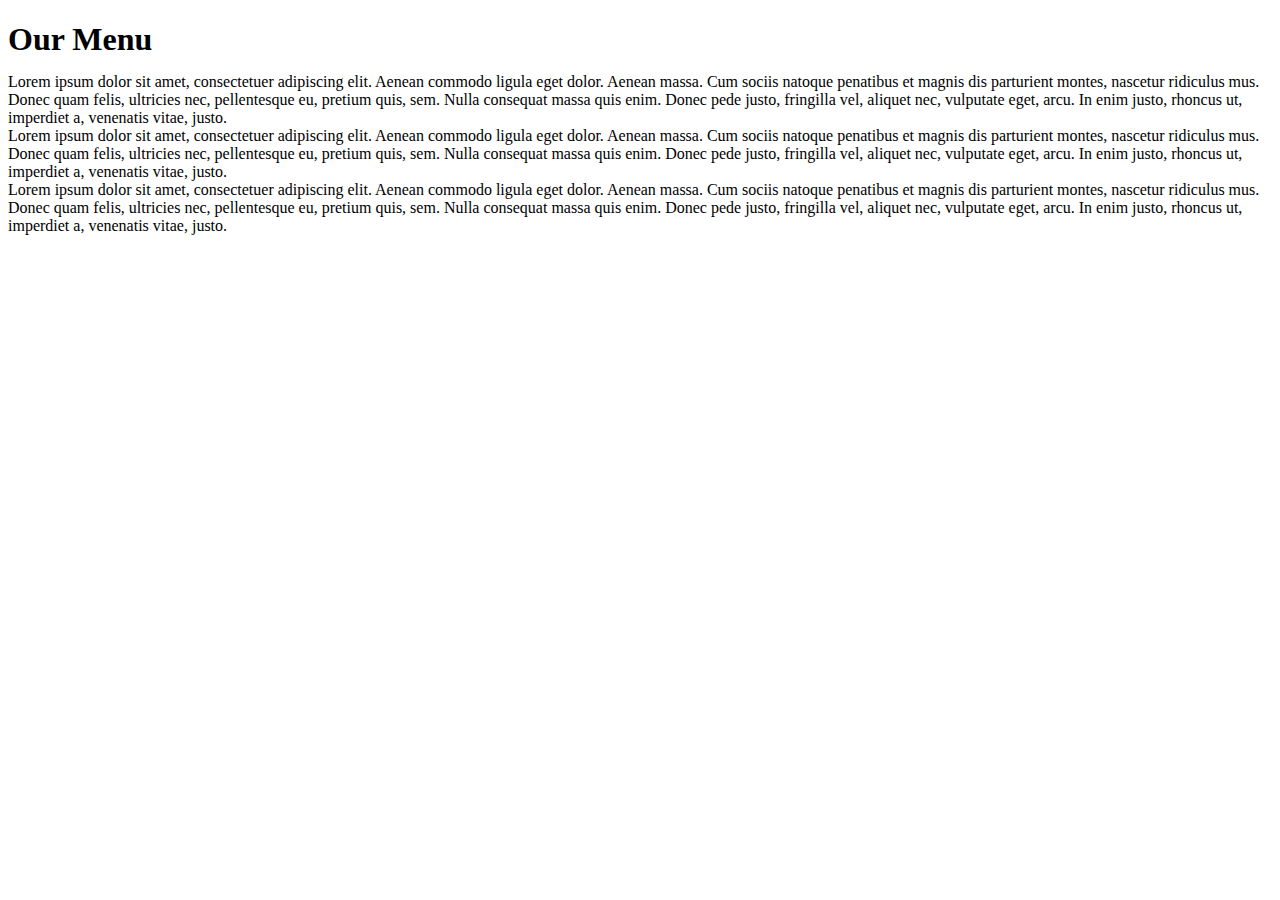
==== mod2-sol/index.html @ 4efcd8b0 "test" ====
<!DOCTYPE html>
<html>
<head>
<meta charset="utf-8"> 
<meta name="viewport" content="width=device-width, initial-scale=1">
<title>Restaurant Mock-up</title>
<style>

* {
  box-sizing: border-box;
}
h1 { 
	margin-bottom: 15px;
}

#m1 {
	background-color: #E6E6DC;
	padding: 10px

.row {
	width: 100%;
}

	
@media (min-width: 1200px) {
  .col-lg-1, .col-lg-2, .col-lg-3, .col-lg-4, .col-lg-5, .col-lg-6, .col-lg-7, .col-lg-8, .col-lg-9, .col-lg-10, .col-lg-11, .col-lg-12 {
    float: left;
    border: 1px solid green;
  }
  .col-lg-1 {
    width: 8.33%;
  }
  .col-lg-2 {
    width: 16.66%;
  }
  .col-lg-3 {
    width: 25%;
  }
  .col-lg-4 {
    width: 33.33%;
  }
  .col-lg-5 {
    width: 41.66%;
  }
  .col-lg-6 {
    width: 50%;
  }
  .col-lg-7 {
    width: 58.33%;
  }
  .col-lg-8 {
    width: 66.66%;
  }
  .col-lg-9 {
    width: 74.99%;
  }
  .col-lg-10 {
    width: 83.33%;
  }
  .col-lg-11 {
    width: 91.66%;
  }
  .col-lg-12 {
    width: 100%;
  }
}
@media (min-width: 992px) and (max-width: 1199px) {
  .col-md-1, .col-md-2, .col-md-3, .col-md-4, .col-md-5, .col-md-6, .col-md-7, .col-md-8, .col-md-9, .col-md-10, .col-md-11, .col-md-12 {
    float: left;
    border: 1px solid green;
  }
  .col-md-1 {
    width: 8.33%;
  }
  .col-md-2 {
    width: 16.66%;
  }
  .col-md-3 {
    width: 25%;
  }
  .col-md-4 {
    width: 33.33%;
  }
  .col-md-5 {
    width: 41.66%;
  }
  .col-md-6 {
    width: 50%;
  }
  .col-md-7 {
    width: 58.33%;
  }
  .col-md-8 {
    width: 66.66%;
  }
  .col-md-9 {
    width: 74.99%;
  }
  .col-md-10 {
    width: 83.33%;
  }
  .col-md-11 {
    width: 91.66%;
  }
  .col-md-12 {
    width: 100%;
  }
}
	
</style>
</head>
<body>
<h1>Our Menu</h1>

<div class="row">
	<div id="M1" class="col-lg-4 col-md-6">Lorem ipsum dolor sit amet, consectetuer adipiscing elit. Aenean commodo ligula eget dolor. Aenean massa. Cum sociis natoque penatibus et magnis dis parturient montes, nascetur ridiculus mus. Donec quam felis, ultricies nec, pellentesque eu, pretium quis, sem. Nulla consequat massa quis enim. Donec pede justo, fringilla vel, aliquet nec, vulputate eget, arcu. In enim justo, rhoncus ut, imperdiet a, venenatis vitae, justo.</div>
	<div id="M2" class="col-lg-4 col-md-6">Lorem ipsum dolor sit amet, consectetuer adipiscing elit. Aenean commodo ligula eget dolor. Aenean massa. Cum sociis natoque penatibus et magnis dis parturient montes, nascetur ridiculus mus. Donec quam felis, ultricies nec, pellentesque eu, pretium quis, sem. Nulla consequat massa quis enim. Donec pede justo, fringilla vel, aliquet nec, vulputate eget, arcu. In enim justo, rhoncus ut, imperdiet a, venenatis vitae, justo.</div>
	<div id="M3" class="col-lg-4 col-md-6">Lorem ipsum dolor sit amet, consectetuer adipiscing elit. Aenean commodo ligula eget dolor. Aenean massa. Cum sociis natoque penatibus et magnis dis parturient montes, nascetur ridiculus mus. Donec quam felis, ultricies nec, pellentesque eu, pretium quis, sem. Nulla consequat massa quis enim. Donec pede justo, fringilla vel, aliquet nec, vulputate eget, arcu. In enim justo, rhoncus ut, imperdiet a, venenatis vitae, justo.</div>
</div>

</body>
</html>
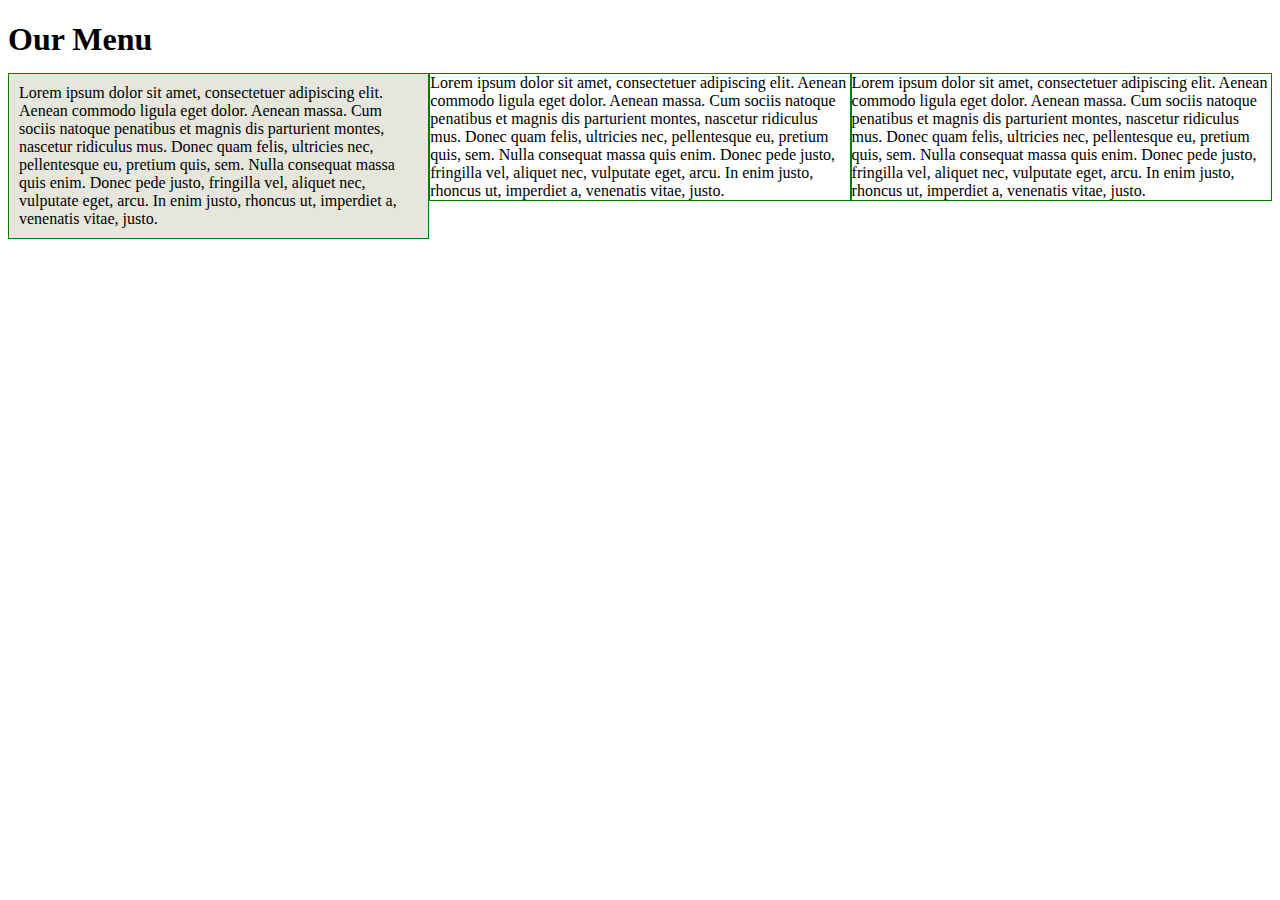
==== commit d17c1d03: "n" ====
--- a/mod2-sol/index.html
+++ b/mod2-sol/index.html
@@ -13,9 +13,12 @@
 	margin-bottom: 15px;
 }
 
-#m1 {
+#M1 {
 	background-color: #E6E6DC;
 	padding: 10px
+}
+
+
 
 .row {
 	width: 100%;
@@ -67,7 +70,7 @@
 @media (min-width: 992px) and (max-width: 1199px) {
   .col-md-1, .col-md-2, .col-md-3, .col-md-4, .col-md-5, .col-md-6, .col-md-7, .col-md-8, .col-md-9, .col-md-10, .col-md-11, .col-md-12 {
     float: left;
-    border: 1px solid green;
+    border: 1px solid black;
   }
   .col-md-1 {
     width: 8.33%;
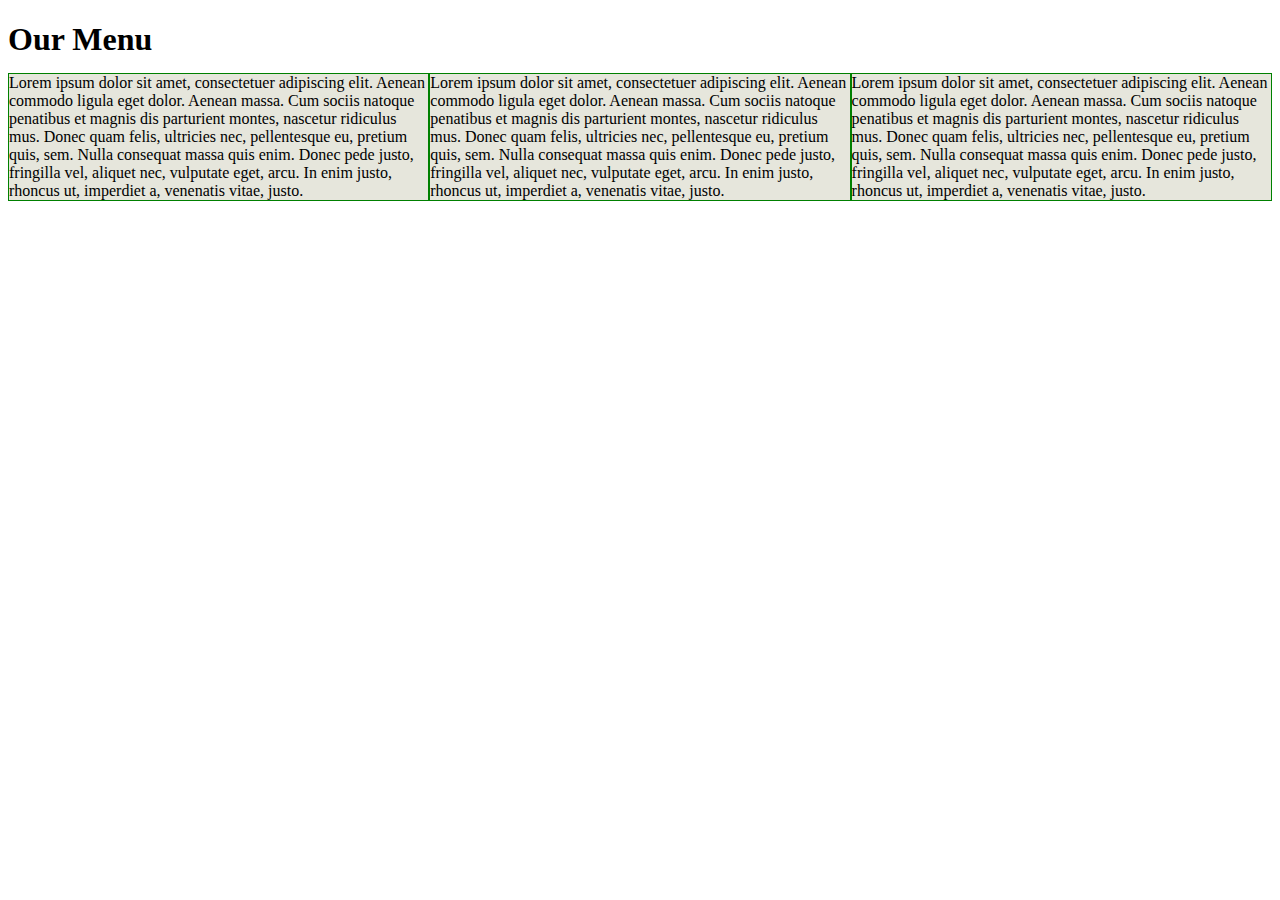
==== commit 30626104: "color" ====
--- a/mod2-sol/index.html
+++ b/mod2-sol/index.html
@@ -13,11 +13,9 @@
 	margin-bottom: 15px;
 }
 
-#M1 {
+div {
 	background-color: #E6E6DC;
-	padding: 10px
 }
-
 
 
 .row {
@@ -116,8 +114,8 @@
 <h1>Our Menu</h1>
 
 <div class="row">
-	<div id="M1" class="col-lg-4 col-md-6">Lorem ipsum dolor sit amet, consectetuer adipiscing elit. Aenean commodo ligula eget dolor. Aenean massa. Cum sociis natoque penatibus et magnis dis parturient montes, nascetur ridiculus mus. Donec quam felis, ultricies nec, pellentesque eu, pretium quis, sem. Nulla consequat massa quis enim. Donec pede justo, fringilla vel, aliquet nec, vulputate eget, arcu. In enim justo, rhoncus ut, imperdiet a, venenatis vitae, justo.</div>
-	<div id="M2" class="col-lg-4 col-md-6">Lorem ipsum dolor sit amet, consectetuer adipiscing elit. Aenean commodo ligula eget dolor. Aenean massa. Cum sociis natoque penatibus et magnis dis parturient montes, nascetur ridiculus mus. Donec quam felis, ultricies nec, pellentesque eu, pretium quis, sem. Nulla consequat massa quis enim. Donec pede justo, fringilla vel, aliquet nec, vulputate eget, arcu. In enim justo, rhoncus ut, imperdiet a, venenatis vitae, justo.</div>
+	<div class="col-lg-4 col-md-6">Lorem ipsum dolor sit amet, consectetuer adipiscing elit. Aenean commodo ligula eget dolor. Aenean massa. Cum sociis natoque penatibus et magnis dis parturient montes, nascetur ridiculus mus. Donec quam felis, ultricies nec, pellentesque eu, pretium quis, sem. Nulla consequat massa quis enim. Donec pede justo, fringilla vel, aliquet nec, vulputate eget, arcu. In enim justo, rhoncus ut, imperdiet a, venenatis vitae, justo.</div>
+	<div class="col-lg-4 col-md-6">Lorem ipsum dolor sit amet, consectetuer adipiscing elit. Aenean commodo ligula eget dolor. Aenean massa. Cum sociis natoque penatibus et magnis dis parturient montes, nascetur ridiculus mus. Donec quam felis, ultricies nec, pellentesque eu, pretium quis, sem. Nulla consequat massa quis enim. Donec pede justo, fringilla vel, aliquet nec, vulputate eget, arcu. In enim justo, rhoncus ut, imperdiet a, venenatis vitae, justo.</div>
 	<div id="M3" class="col-lg-4 col-md-6">Lorem ipsum dolor sit amet, consectetuer adipiscing elit. Aenean commodo ligula eget dolor. Aenean massa. Cum sociis natoque penatibus et magnis dis parturient montes, nascetur ridiculus mus. Donec quam felis, ultricies nec, pellentesque eu, pretium quis, sem. Nulla consequat massa quis enim. Donec pede justo, fringilla vel, aliquet nec, vulputate eget, arcu. In enim justo, rhoncus ut, imperdiet a, venenatis vitae, justo.</div>
 </div>
 
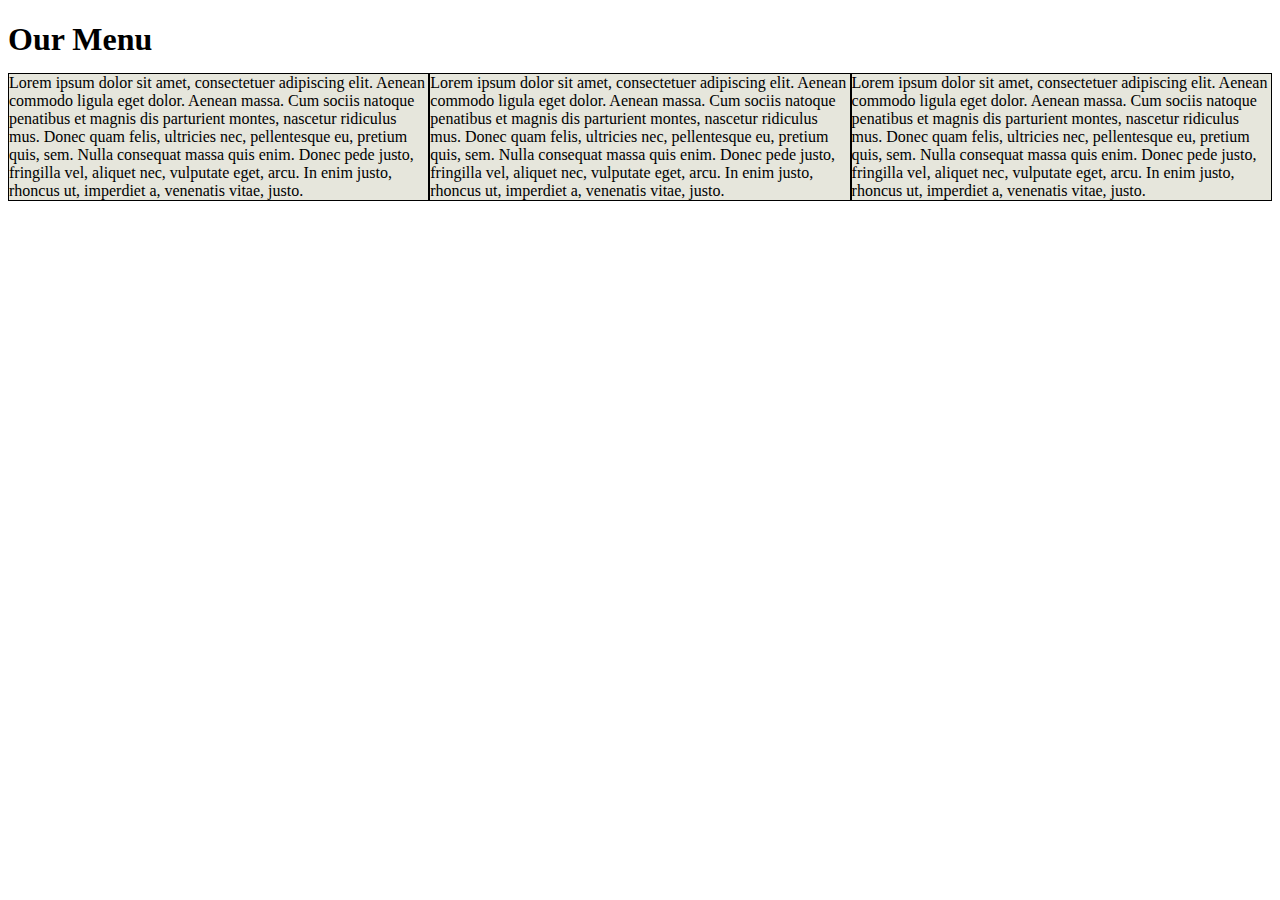
==== commit 611fb6a8: "hope" ====
--- a/mod2-sol/index.html
+++ b/mod2-sol/index.html
@@ -13,7 +13,7 @@
 	margin-bottom: 15px;
 }
 
-div {
+.col-lg-4.col-md-6 {
 	background-color: #E6E6DC;
 }
 
@@ -26,7 +26,7 @@
 @media (min-width: 1200px) {
   .col-lg-1, .col-lg-2, .col-lg-3, .col-lg-4, .col-lg-5, .col-lg-6, .col-lg-7, .col-lg-8, .col-lg-9, .col-lg-10, .col-lg-11, .col-lg-12 {
     float: left;
-    border: 1px solid green;
+    border: 1px solid black;
   }
   .col-lg-1 {
     width: 8.33%;
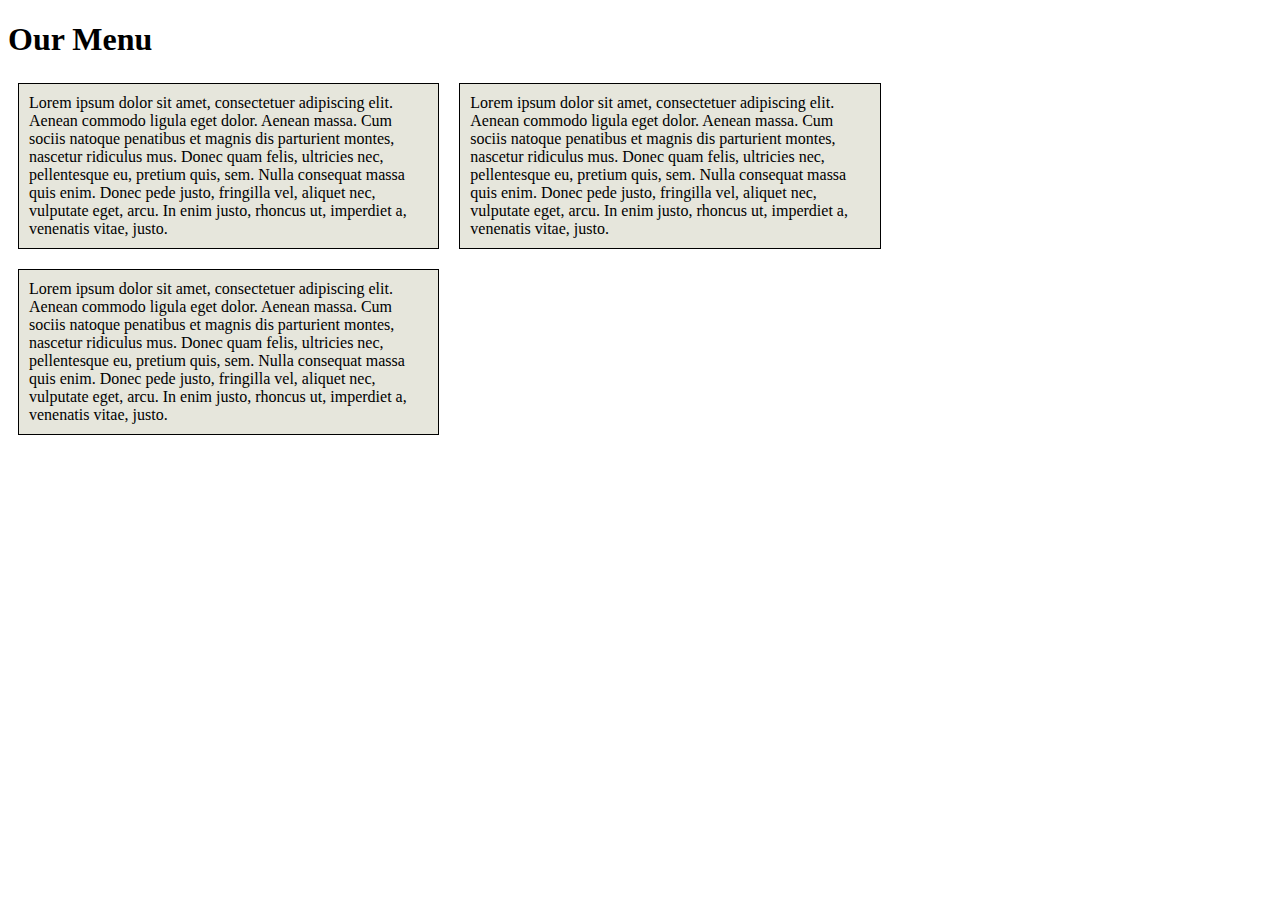
==== commit ee0b142c: "new" ====
--- a/mod2-sol/index.html
+++ b/mod2-sol/index.html
@@ -15,6 +15,8 @@
 
 .col-lg-4.col-md-6 {
 	background-color: #E6E6DC;
+	padding: 10px;
+	margin: 10px;
 }
 
 
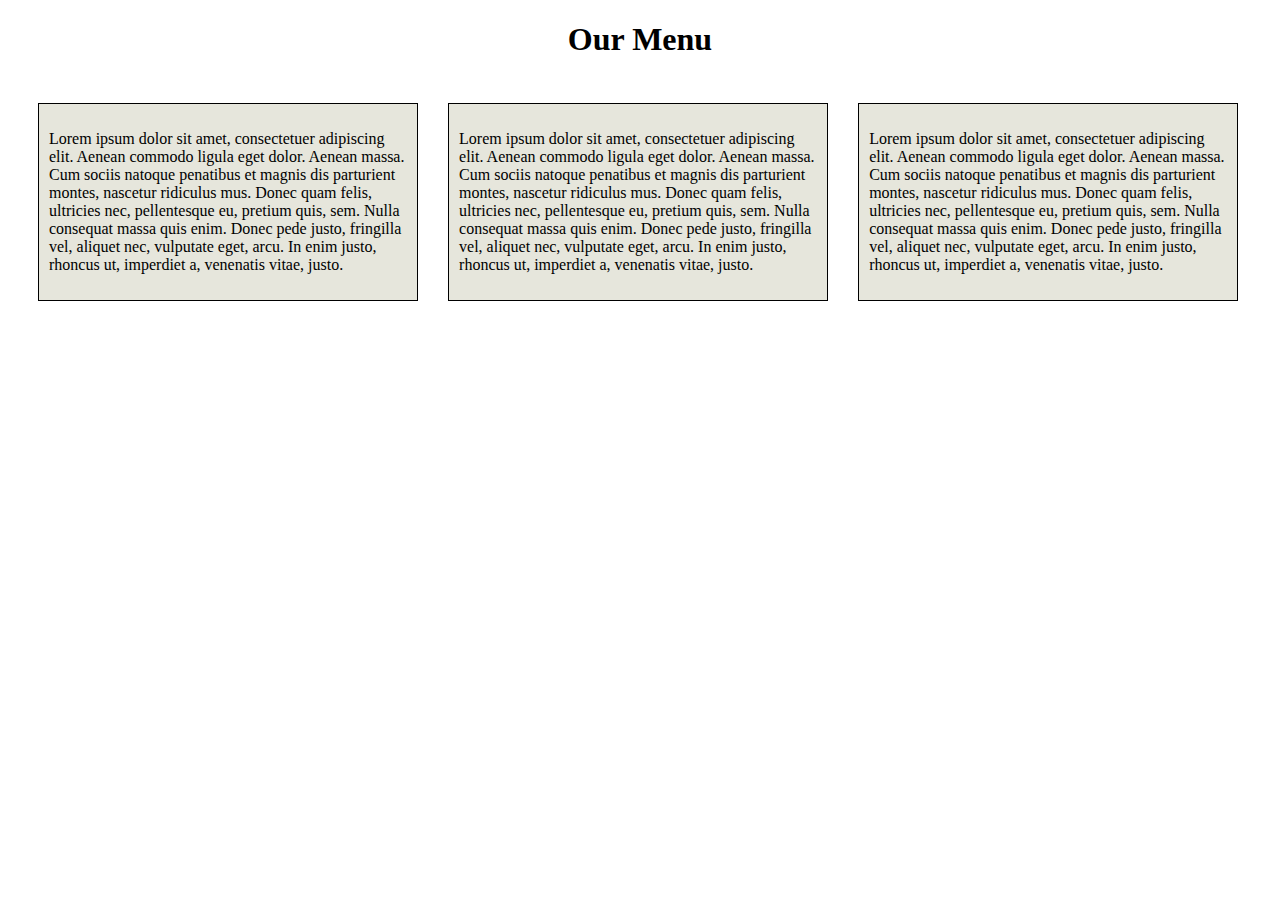
==== commit b13bf2c2: "new" ====
--- a/mod2-sol/index.html
+++ b/mod2-sol/index.html
@@ -11,24 +11,28 @@
 }
 h1 { 
 	margin-bottom: 15px;
+	text-align: center
 }
 
-.col-lg-4.col-md-6 {
+.col-lg-4.col-md-6.col-sm-12 {
 	background-color: #E6E6DC;
 	padding: 10px;
-	margin: 10px;
+	margin: 15px;
 }
 
 
 .row {
 	width: 100%;
+	padding: 15px;
 }
 
 	
-@media (min-width: 1200px) {
+@media (min-width: 992px) {
   .col-lg-1, .col-lg-2, .col-lg-3, .col-lg-4, .col-lg-5, .col-lg-6, .col-lg-7, .col-lg-8, .col-lg-9, .col-lg-10, .col-lg-11, .col-lg-12 {
     float: left;
     border: 1px solid black;
+
+
   }
   .col-lg-1 {
     width: 8.33%;
@@ -40,7 +44,7 @@
     width: 25%;
   }
   .col-lg-4 {
-    width: 33.33%;
+    width: 30.8%;
   }
   .col-lg-5 {
     width: 41.66%;
@@ -67,7 +71,7 @@
     width: 100%;
   }
 }
-@media (min-width: 992px) and (max-width: 1199px) {
+@media (min-width: 768px) and (max-width: 991px) {
   .col-md-1, .col-md-2, .col-md-3, .col-md-4, .col-md-5, .col-md-6, .col-md-7, .col-md-8, .col-md-9, .col-md-10, .col-md-11, .col-md-12 {
     float: left;
     border: 1px solid black;
@@ -109,16 +113,58 @@
     width: 100%;
   }
 }
-	
+@media (max-width: 767px) {
+  .col-sm-1, .col-sm-2, .col-sm-3, .col-sm-4, .col-sm-5, .col-sm-6, .col-sm-7, .col-sm-8, .col-sm-9, .col-sm-10, .col-sm-11, .col-sm-12 {
+    float: left;
+    border: 1px solid black;
+  }
+  .col-sm-1 {
+    width: 8.33%;
+  }
+  .col-sm-2 {
+    width: 16.66%;
+  }
+  .col-sm-3 {
+    width: 25%;
+  }
+  .col-sm-4 {
+    width: 33.33%;
+  }
+  .col-sm-5 {
+    width: 41.66%;
+  }
+  .col-sm-6 {
+    width: 50%;
+  }
+  .col-sm-7 {
+    width: 58.33%;
+  }
+  .col-sm-8 {
+    width: 66.66%;
+  }
+  .col-sm-9 {
+    width: 74.99%;
+  }
+  .col-sm-10 {
+    width: 83.33%;
+  }
+  .col-sm-11 {
+    width: 91.66%;
+  }
+  .col-sm-12 {
+    width: 100%;
+  }
+}
+		
 </style>
 </head>
 <body>
 <h1>Our Menu</h1>
 
 <div class="row">
-	<div class="col-lg-4 col-md-6">Lorem ipsum dolor sit amet, consectetuer adipiscing elit. Aenean commodo ligula eget dolor. Aenean massa. Cum sociis natoque penatibus et magnis dis parturient montes, nascetur ridiculus mus. Donec quam felis, ultricies nec, pellentesque eu, pretium quis, sem. Nulla consequat massa quis enim. Donec pede justo, fringilla vel, aliquet nec, vulputate eget, arcu. In enim justo, rhoncus ut, imperdiet a, venenatis vitae, justo.</div>
-	<div class="col-lg-4 col-md-6">Lorem ipsum dolor sit amet, consectetuer adipiscing elit. Aenean commodo ligula eget dolor. Aenean massa. Cum sociis natoque penatibus et magnis dis parturient montes, nascetur ridiculus mus. Donec quam felis, ultricies nec, pellentesque eu, pretium quis, sem. Nulla consequat massa quis enim. Donec pede justo, fringilla vel, aliquet nec, vulputate eget, arcu. In enim justo, rhoncus ut, imperdiet a, venenatis vitae, justo.</div>
-	<div id="M3" class="col-lg-4 col-md-6">Lorem ipsum dolor sit amet, consectetuer adipiscing elit. Aenean commodo ligula eget dolor. Aenean massa. Cum sociis natoque penatibus et magnis dis parturient montes, nascetur ridiculus mus. Donec quam felis, ultricies nec, pellentesque eu, pretium quis, sem. Nulla consequat massa quis enim. Donec pede justo, fringilla vel, aliquet nec, vulputate eget, arcu. In enim justo, rhoncus ut, imperdiet a, venenatis vitae, justo.</div>
+	<div class="col-lg-4 col-md-6 col-sm-12"><p>Lorem ipsum dolor sit amet, consectetuer adipiscing elit. Aenean commodo ligula eget dolor. Aenean massa. Cum sociis natoque penatibus et magnis dis parturient montes, nascetur ridiculus mus. Donec quam felis, ultricies nec, pellentesque eu, pretium quis, sem. Nulla consequat massa quis enim. Donec pede justo, fringilla vel, aliquet nec, vulputate eget, arcu. In enim justo, rhoncus ut, imperdiet a, venenatis vitae, justo.</p></div>
+	<div class="col-lg-4 col-md-6 col-sm-12"><p>Lorem ipsum dolor sit amet, consectetuer adipiscing elit. Aenean commodo ligula eget dolor. Aenean massa. Cum sociis natoque penatibus et magnis dis parturient montes, nascetur ridiculus mus. Donec quam felis, ultricies nec, pellentesque eu, pretium quis, sem. Nulla consequat massa quis enim. Donec pede justo, fringilla vel, aliquet nec, vulputate eget, arcu. In enim justo, rhoncus ut, imperdiet a, venenatis vitae, justo.</p></div>
+	<div id="M3" class="col-lg-4 col-md-6 col-sm-12"><p>Lorem ipsum dolor sit amet, consectetuer adipiscing elit. Aenean commodo ligula eget dolor. Aenean massa. Cum sociis natoque penatibus et magnis dis parturient montes, nascetur ridiculus mus. Donec quam felis, ultricies nec, pellentesque eu, pretium quis, sem. Nulla consequat massa quis enim. Donec pede justo, fringilla vel, aliquet nec, vulputate eget, arcu. In enim justo, rhoncus ut, imperdiet a, venenatis vitae, justo.</p></div>
 </div>
 
 </body>
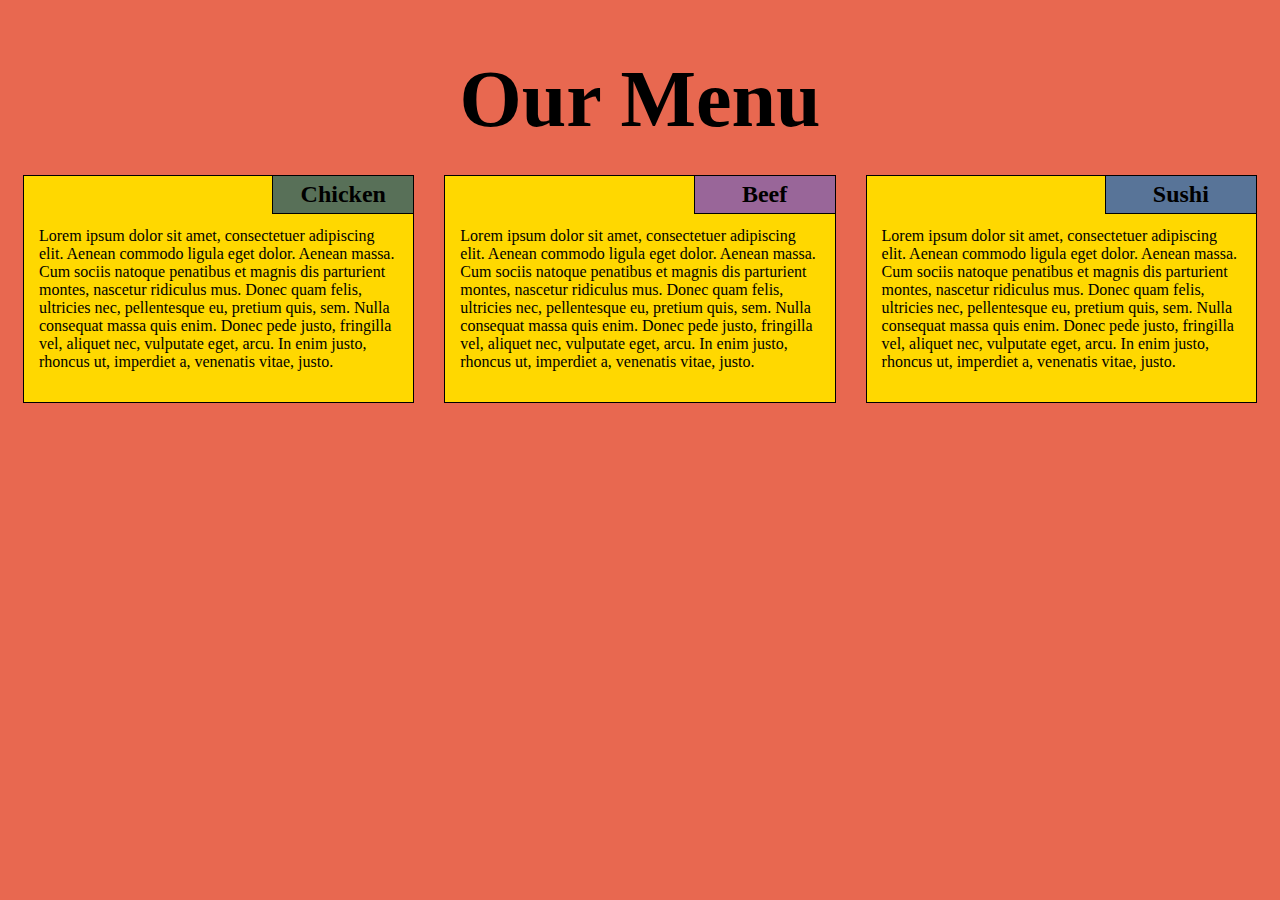
==== commit 5550eac7: "final" ====
--- a/mod2-sol/index.html
+++ b/mod2-sol/index.html
@@ -3,168 +3,32 @@
 <head>
 <meta charset="utf-8"> 
 <meta name="viewport" content="width=device-width, initial-scale=1">
+<link rel="stylesheet" href="css\style.css">
 <title>Restaurant Mock-up</title>
-<style>
+</head>
 
-* {
-  box-sizing: border-box;
-}
-h1 { 
-	margin-bottom: 15px;
-	text-align: center
-}
-
-.col-lg-4.col-md-6.col-sm-12 {
-	background-color: #E6E6DC;
-	padding: 10px;
-	margin: 15px;
-}
-
-
-.row {
-	width: 100%;
-	padding: 15px;
-}
-
-	
-@media (min-width: 992px) {
-  .col-lg-1, .col-lg-2, .col-lg-3, .col-lg-4, .col-lg-5, .col-lg-6, .col-lg-7, .col-lg-8, .col-lg-9, .col-lg-10, .col-lg-11, .col-lg-12 {
-    float: left;
-    border: 1px solid black;
-
-
-  }
-  .col-lg-1 {
-    width: 8.33%;
-  }
-  .col-lg-2 {
-    width: 16.66%;
-  }
-  .col-lg-3 {
-    width: 25%;
-  }
-  .col-lg-4 {
-    width: 30.8%;
-  }
-  .col-lg-5 {
-    width: 41.66%;
-  }
-  .col-lg-6 {
-    width: 50%;
-  }
-  .col-lg-7 {
-    width: 58.33%;
-  }
-  .col-lg-8 {
-    width: 66.66%;
-  }
-  .col-lg-9 {
-    width: 74.99%;
-  }
-  .col-lg-10 {
-    width: 83.33%;
-  }
-  .col-lg-11 {
-    width: 91.66%;
-  }
-  .col-lg-12 {
-    width: 100%;
-  }
-}
-@media (min-width: 768px) and (max-width: 991px) {
-  .col-md-1, .col-md-2, .col-md-3, .col-md-4, .col-md-5, .col-md-6, .col-md-7, .col-md-8, .col-md-9, .col-md-10, .col-md-11, .col-md-12 {
-    float: left;
-    border: 1px solid black;
-  }
-  .col-md-1 {
-    width: 8.33%;
-  }
-  .col-md-2 {
-    width: 16.66%;
-  }
-  .col-md-3 {
-    width: 25%;
-  }
-  .col-md-4 {
-    width: 33.33%;
-  }
-  .col-md-5 {
-    width: 41.66%;
-  }
-  .col-md-6 {
-    width: 50%;
-  }
-  .col-md-7 {
-    width: 58.33%;
-  }
-  .col-md-8 {
-    width: 66.66%;
-  }
-  .col-md-9 {
-    width: 74.99%;
-  }
-  .col-md-10 {
-    width: 83.33%;
-  }
-  .col-md-11 {
-    width: 91.66%;
-  }
-  .col-md-12 {
-    width: 100%;
-  }
-}
-@media (max-width: 767px) {
-  .col-sm-1, .col-sm-2, .col-sm-3, .col-sm-4, .col-sm-5, .col-sm-6, .col-sm-7, .col-sm-8, .col-sm-9, .col-sm-10, .col-sm-11, .col-sm-12 {
-    float: left;
-    border: 1px solid black;
-  }
-  .col-sm-1 {
-    width: 8.33%;
-  }
-  .col-sm-2 {
-    width: 16.66%;
-  }
-  .col-sm-3 {
-    width: 25%;
-  }
-  .col-sm-4 {
-    width: 33.33%;
-  }
-  .col-sm-5 {
-    width: 41.66%;
-  }
-  .col-sm-6 {
-    width: 50%;
-  }
-  .col-sm-7 {
-    width: 58.33%;
-  }
-  .col-sm-8 {
-    width: 66.66%;
-  }
-  .col-sm-9 {
-    width: 74.99%;
-  }
-  .col-sm-10 {
-    width: 83.33%;
-  }
-  .col-sm-11 {
-    width: 91.66%;
-  }
-  .col-sm-12 {
-    width: 100%;
-  }
-}
-		
-</style>
-</head>
 <body>
 <h1>Our Menu</h1>
 
 <div class="row">
-	<div class="col-lg-4 col-md-6 col-sm-12"><p>Lorem ipsum dolor sit amet, consectetuer adipiscing elit. Aenean commodo ligula eget dolor. Aenean massa. Cum sociis natoque penatibus et magnis dis parturient montes, nascetur ridiculus mus. Donec quam felis, ultricies nec, pellentesque eu, pretium quis, sem. Nulla consequat massa quis enim. Donec pede justo, fringilla vel, aliquet nec, vulputate eget, arcu. In enim justo, rhoncus ut, imperdiet a, venenatis vitae, justo.</p></div>
-	<div class="col-lg-4 col-md-6 col-sm-12"><p>Lorem ipsum dolor sit amet, consectetuer adipiscing elit. Aenean commodo ligula eget dolor. Aenean massa. Cum sociis natoque penatibus et magnis dis parturient montes, nascetur ridiculus mus. Donec quam felis, ultricies nec, pellentesque eu, pretium quis, sem. Nulla consequat massa quis enim. Donec pede justo, fringilla vel, aliquet nec, vulputate eget, arcu. In enim justo, rhoncus ut, imperdiet a, venenatis vitae, justo.</p></div>
-	<div id="M3" class="col-lg-4 col-md-6 col-sm-12"><p>Lorem ipsum dolor sit amet, consectetuer adipiscing elit. Aenean commodo ligula eget dolor. Aenean massa. Cum sociis natoque penatibus et magnis dis parturient montes, nascetur ridiculus mus. Donec quam felis, ultricies nec, pellentesque eu, pretium quis, sem. Nulla consequat massa quis enim. Donec pede justo, fringilla vel, aliquet nec, vulputate eget, arcu. In enim justo, rhoncus ut, imperdiet a, venenatis vitae, justo.</p></div>
+	<div class="col-lg-4 col-md-6">
+		<div class="section">
+			<h2 class="chicken">Chicken</h2>
+			<p>Lorem ipsum dolor sit amet, consectetuer adipiscing elit. Aenean commodo ligula eget dolor. Aenean massa. Cum sociis natoque penatibus et magnis dis parturient montes, nascetur ridiculus mus. Donec quam felis, ultricies nec, pellentesque eu, pretium quis, sem. Nulla consequat massa quis enim. Donec pede justo, fringilla vel, aliquet nec, vulputate eget, arcu. In enim justo, rhoncus ut, imperdiet a, venenatis vitae, justo.</p>
+		</div>
+	</div>
+	<div class="col-lg-4 col-md-6">
+		<div class="section">
+			<h2 class="beef">Beef</h2>
+			<p>Lorem ipsum dolor sit amet, consectetuer adipiscing elit. Aenean commodo ligula eget dolor. Aenean massa. Cum sociis natoque penatibus et magnis dis parturient montes, nascetur ridiculus mus. Donec quam felis, ultricies nec, pellentesque eu, pretium quis, sem. Nulla consequat massa quis enim. Donec pede justo, fringilla vel, aliquet nec, vulputate eget, arcu. In enim justo, rhoncus ut, imperdiet a, venenatis vitae, justo.</p>
+		</div>
+	</div>
+	<div class="col-lg-4 col-md-6">
+		<div class="section">
+			<h2 class="sushi">Sushi</h2>
+			<p>Lorem ipsum dolor sit amet, consectetuer adipiscing elit. Aenean commodo ligula eget dolor. Aenean massa. Cum sociis natoque penatibus et magnis dis parturient montes, nascetur ridiculus mus. Donec quam felis, ultricies nec, pellentesque eu, pretium quis, sem. Nulla consequat massa quis enim. Donec pede justo, fringilla vel, aliquet nec, vulputate eget, arcu. In enim justo, rhoncus ut, imperdiet a, venenatis vitae, justo.</p>
+		</div>
+	</div>
 </div>
 
 </body>
